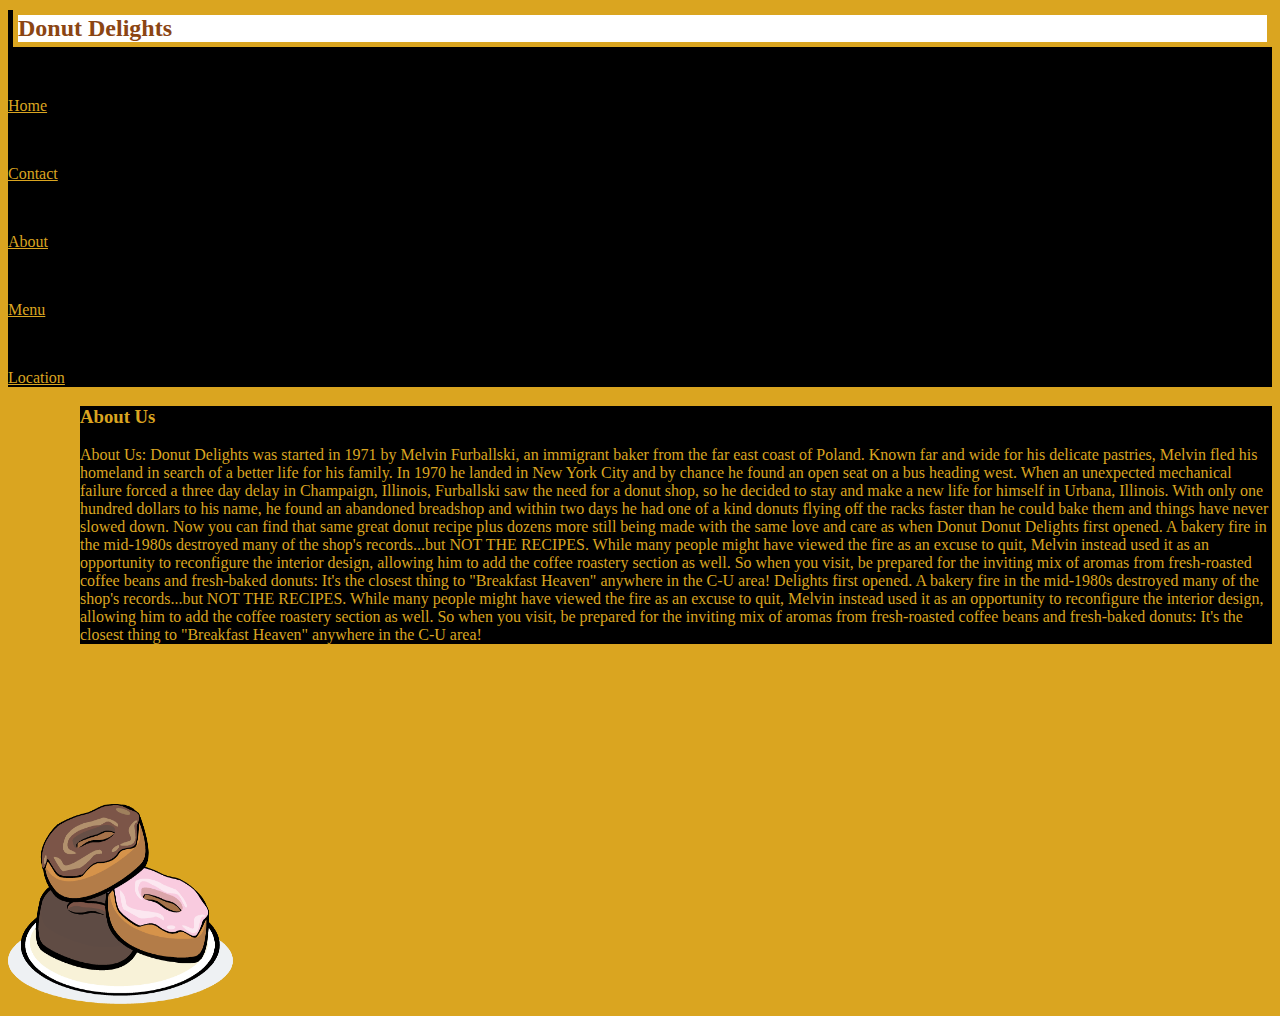
==== about.html @ 1c15b9cd "move" ====
<!DOCTYPE html>
<html lang="en">

<head>
    <meta http-equiv="content-type" content="text/html; charset=utf-8">
    <title>About</title>

    <link href="https://maxcdn.bootstrapcdn.com/bootstrap/3.3.6/css/bootstrap.min.css" rel="stylesheet" integrity="sha384-1q8mTJOASx8j1Au+a5WDVnPi2lkFfwwEAa8hDDdjZlpLegxhjVME1fgjWPGmkzs7"
        crossorigin="anonymous">
    <link rel="stylesheet" href="css/site.css">
</head>

<body>
    <div class="container">
        <div class="row header">
            <div class="col-sm-5 heading">
                <h2>Donut Delights</h2></div>
            <div class="col-sm-1"></div>
            <div class="col-sm-1 menu"><a href="index.html">Home</a></div>
            <div class="col-sm-1 menu"><a href="contact.html">Contact</a></div>
            <div class="col-sm-1 menu"><a href="about.html">About</a></div>
            <div class="col-sm-1 menu"><a href="menu.html">Menu</a></div>
            <div class="col-sm-1 menu"><a href="location.html">Location</a></div>
        </div>
    </div>

            <div class="col-sm-2">
            </div>

        <div class="row">
            <div class="col-sm-7 about">
                <h3>About Us</h3>
                <p>About Us: Donut Delights was started in 1971 by Melvin Furballski, an immigrant baker from the far east coast
                    of Poland. Known far and wide for his delicate pastries, Melvin fled his homeland in search of a better
                    life for his family. In 1970 he landed in New York City and by chance he found an open seat on a bus
                    heading west. When an unexpected mechanical failure forced a three day delay in Champaign, Illinois,
                    Furballski saw the need for a donut shop, so he decided to stay and make a new life for himself in Urbana,
                    Illinois. With only one hundred dollars to his name, he found an abandoned breadshop and within two days
                    he had one of a kind donuts flying off the racks faster than he could bake them and things have never
                    slowed down. Now you can find that same great donut recipe plus dozens more still being made with the
                    same love and care as when Donut Donut Delights first opened. A bakery fire in the mid-1980s destroyed
                    many of the shop's records...but NOT THE RECIPES. While many people might have viewed the fire as an
                    excuse to quit, Melvin instead used it as an opportunity to reconfigure the interior design, allowing
                    him to add the coffee roastery section as well. So when you visit, be prepared for the inviting mix of
                    aromas from fresh-roasted coffee beans and fresh-baked donuts: It's the closest thing to "Breakfast Heaven"
                    anywhere in the C-U area! Delights first opened. A bakery fire in the mid-1980s destroyed many of the
                    shop's records...but NOT THE RECIPES. While many people might have viewed the fire as an excuse to quit,
                    Melvin instead used it as an opportunity to reconfigure the interior design, allowing him to add the
                    coffee roastery section as well. So when you visit, be prepared for the inviting mix of aromas from fresh-roasted
                    coffee beans and fresh-baked donuts: It's the closest thing to "Breakfast Heaven" anywhere in the C-U
                    area!</p>
            </div>
            <div class="col-sm-3">
                <br></br>
                <br></br>
                <br></br>
                <br></br>
                <img src="donuts.png" style="width:225px;height:200px;">
            </div>
        </div>

</body>

</html>
---- css/site.css ----
body {
    background-color: goldenrod;
    color: goldenrod;
}


label.error {
    color: red;
}

.header {
    background-color: black;

}

.heading {
    border:5px goldenrod solid;
    background-color:white;
    padding:0px;
    margin-top:10px;
    margin-left:5px;
    color:saddlebrown;
}
.heading h2 {
    margin:0px;
}
.menu {
    margin-top:50px;
    margin-bottom:10px;  
}

a {
    color:goldenrod;
}

.events {
    background-color: black;
  
}
.reviews {
    background-color:black;
}

.about {
    background-color: black;
    margin-left:72px;
}

.contact {
    background-color: black;
        text-align:center;
}

.info {
    background-color: black;
    margin-top:50px;
}

.menu {
    background-color:black;
}

.options1 {
    background-color:black;
    margin-left:72px;
}

.options2 {
    background-color:black;
}

.location {
    background-color:black;
}

.form {
    background-color:black;
}
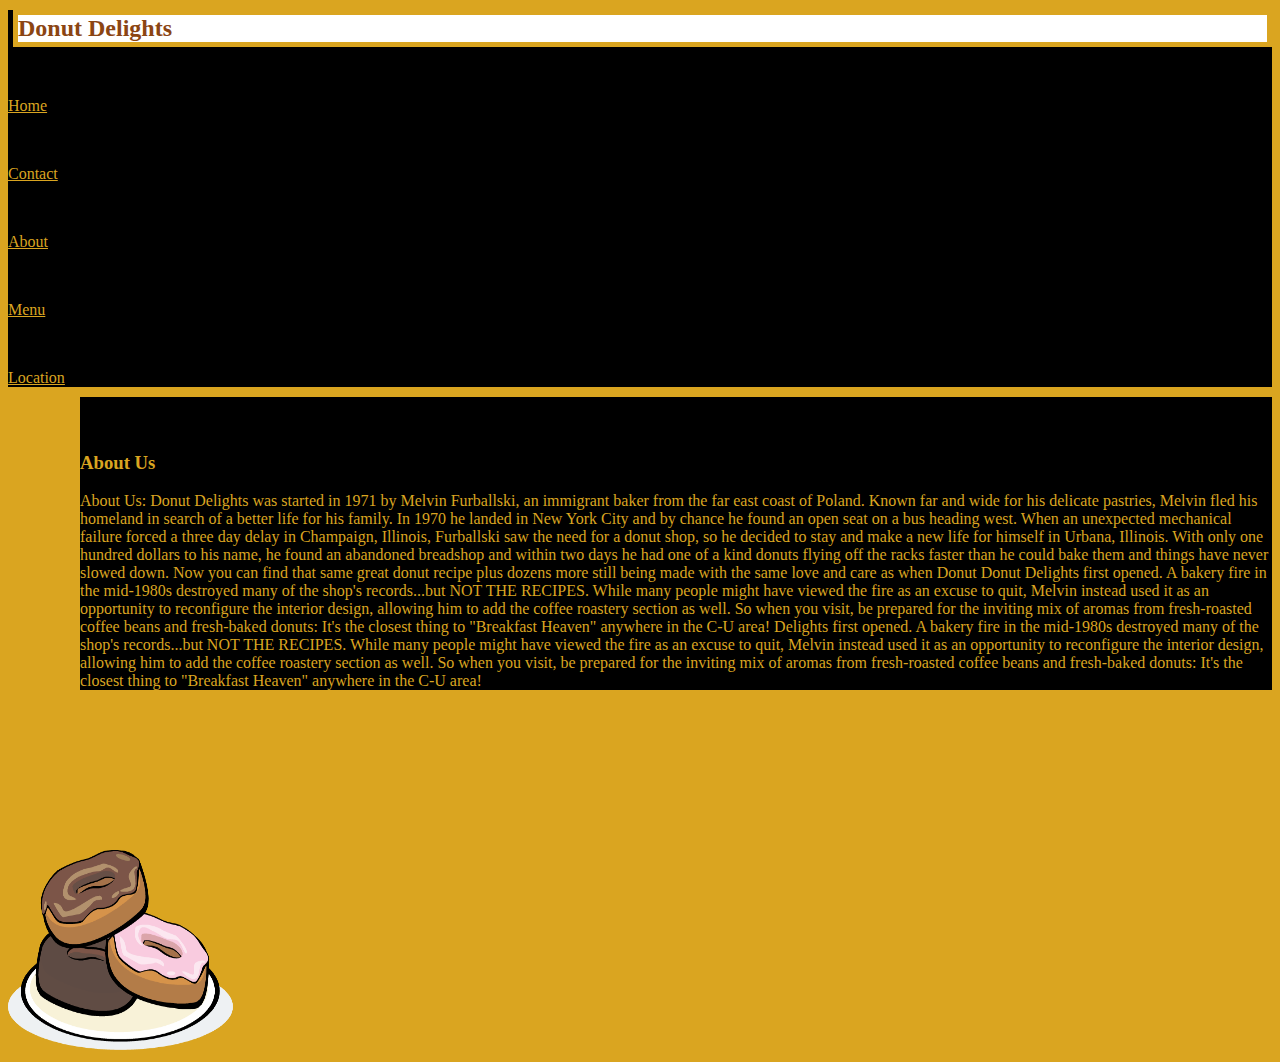
==== commit 0ca68a71: "break" ====
--- a/about.html
+++ b/about.html
@@ -29,6 +29,7 @@
 
         <div class="row">
             <div class="col-sm-7 about">
+               <br></br>
                 <h3>About Us</h3>
                 <p>About Us: Donut Delights was started in 1971 by Melvin Furballski, an immigrant baker from the far east coast
                     of Poland. Known far and wide for his delicate pastries, Melvin fled his homeland in search of a better
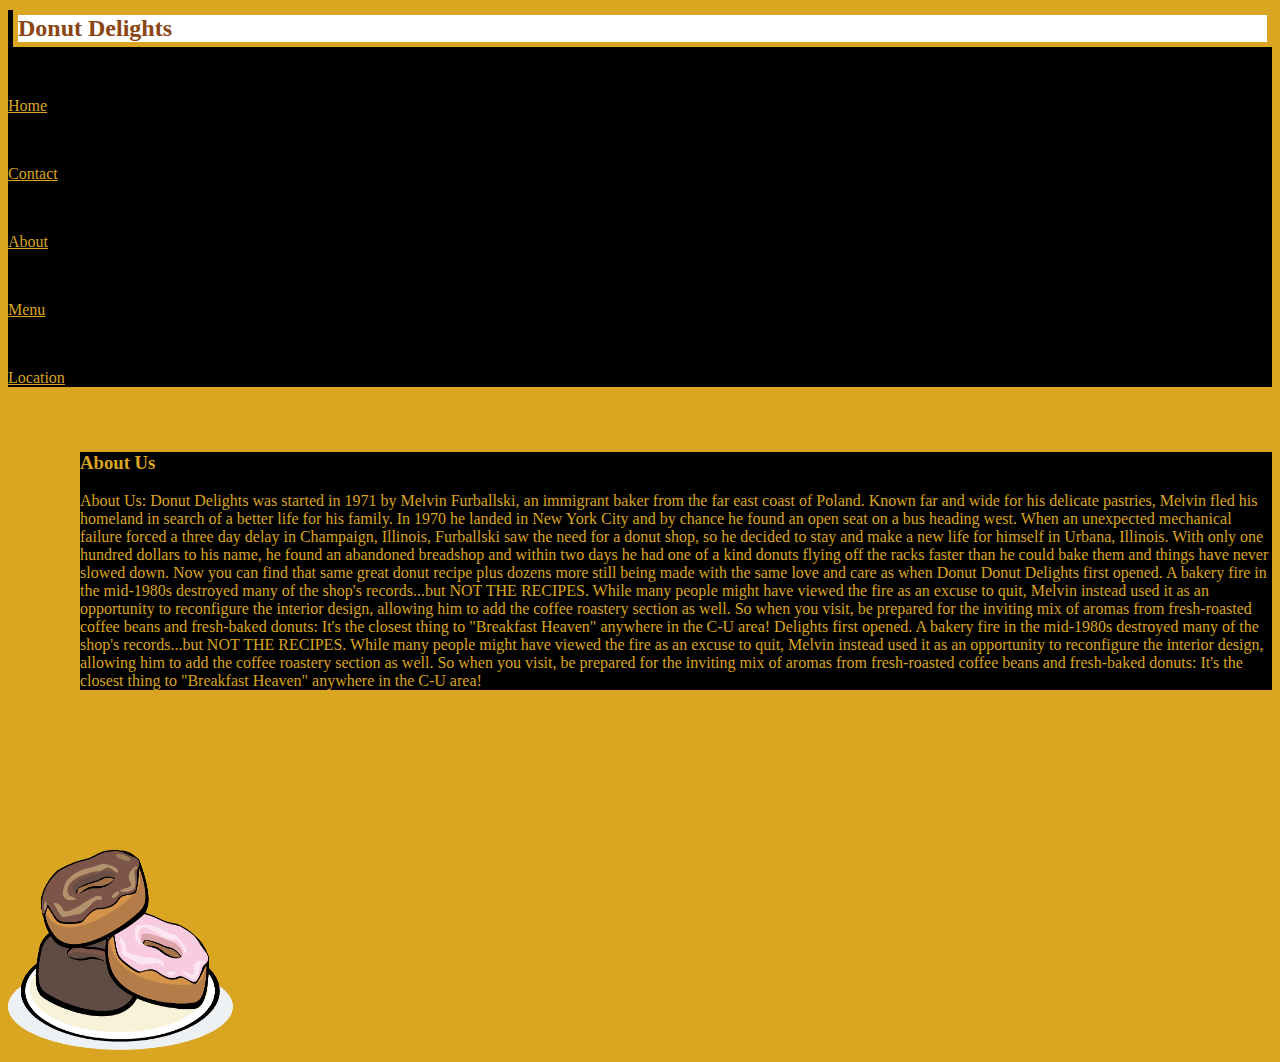
==== commit c284f2dd: "move" ====
--- a/about.html
+++ b/about.html
@@ -24,12 +24,13 @@
         </div>
     </div>
 
-            <div class="col-sm-2">
+        <div class="row">
+            <div class="col-sm-12">
+                <br></br>
             </div>
-
+        </div>
         <div class="row">
-            <div class="col-sm-7 about">
-               <br></br>
+            <div class="col-sm-5 about">
                 <h3>About Us</h3>
                 <p>About Us: Donut Delights was started in 1971 by Melvin Furballski, an immigrant baker from the far east coast
                     of Poland. Known far and wide for his delicate pastries, Melvin fled his homeland in search of a better
@@ -58,6 +59,8 @@
                 <br></br>
                 <img src="donuts.png" style="width:225px;height:200px;">
             </div>
+                        <div class="col-sm-2">
+            </div>
         </div>
 
 </body>
